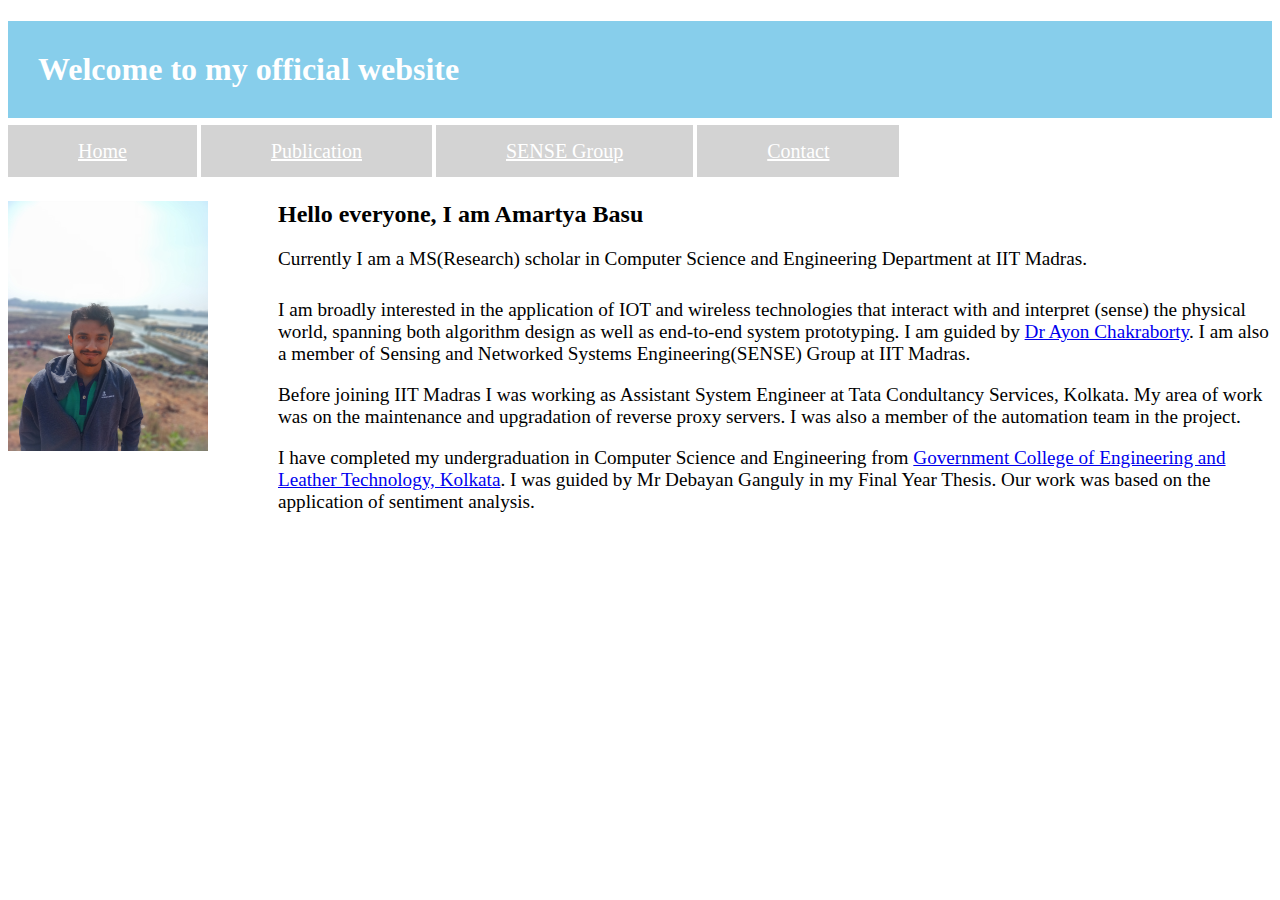
==== index.html @ 69b58a4e "Add files via upload" ====
<!DOCTYPE html>
<html>
<head>
	<title>Amartya Basu Website</title>
	<meta name="viewport" content="width=device-width, initial-scale=1.0">
	<link rel="stylesheet" type="text/css" href="style.css" media="screen" />
</head>
<style>
	@media only screen and (max-width: 992px)
	{}
</style>

<body>

	<h1>Welcome to my official website</h1>
	<div>
		<a href="" class="button"> Home</a>
		<a href="" class="button"> Publication</a>
		<a href="https://www.cse.iitm.ac.in/~ayon/#" class="button" target="blank"> SENSE Group</a>
		<a href="" class="button"> Contact</a></div>
	</br>
<h2><img src="IMG20220213114557.jpg" id="photo">Hello everyone, I am Amartya Basu
</h2>

<div class="intro">
	
Currently I am a MS(Research) scholar in Computer Science and Engineering Department at IIT Madras.
</div>

<div style="padding: 5px"></div>
<p class="intro">
 I am broadly interested in the application of IOT and wireless technologies that interact with and interpret (sense) the physical world, spanning both algorithm design as well as end-to-end system prototyping. I am guided by <a href="https://www.cse.iitm.ac.in/~ayon/">Dr Ayon Chakraborty</a>. I am also a member of Sensing and Networked Systems Engineering(SENSE) Group at IIT Madras.</p>

 <p class="intro" style="padding-left: 220px">Before joining IIT Madras I was working as Assistant System Engineer at Tata Condultancy Services, Kolkata. My area of work was on the maintenance and upgradation of reverse proxy servers. I was also a member of the automation team in the project. 
</p>
 <p class="intro" style="padding-left: 270px">I have completed my undergraduation in Computer Science and Engineering from <a href="https://gcelt.gov.in/">Government College of Engineering and Leather Technology, Kolkata</a>. I was guided by Mr Debayan Ganguly in my Final Year Thesis. Our work was based on the application of sentiment analysis.
</p></div>
</body>
</html>
---- style.css ----
h1{
	background-color: skyblue;
	font-family: calibri;
	color: white;
    padding: 30px;
}
#photo{
	
	float: left;
	height: 250px;
	width: 200px;
	padding-right: 70px;
}
.intro
{
	
    font-family: calibri;
    font-size: 120%;
}
.column
{
	
    font-family: calibri;
    font-size: 120%;
    margin-left: 200px;
}
#mail{
	margin-top: 30px;
	float: right;
	font-family: calibri;
	font-style: italic;

}
/* Style the links inside the sidenav */
#menu{
	margin-left: -40px;
}
.button {
  background-color: lightgrey;
  color: white;
  padding: 15px 70px 15px;
  font-size: 20px;
  font-family: calibri;
  border: none;
}
.button:hover{
	background-color: darkgrey;
	color: white;
  transition: 0.5s;
}
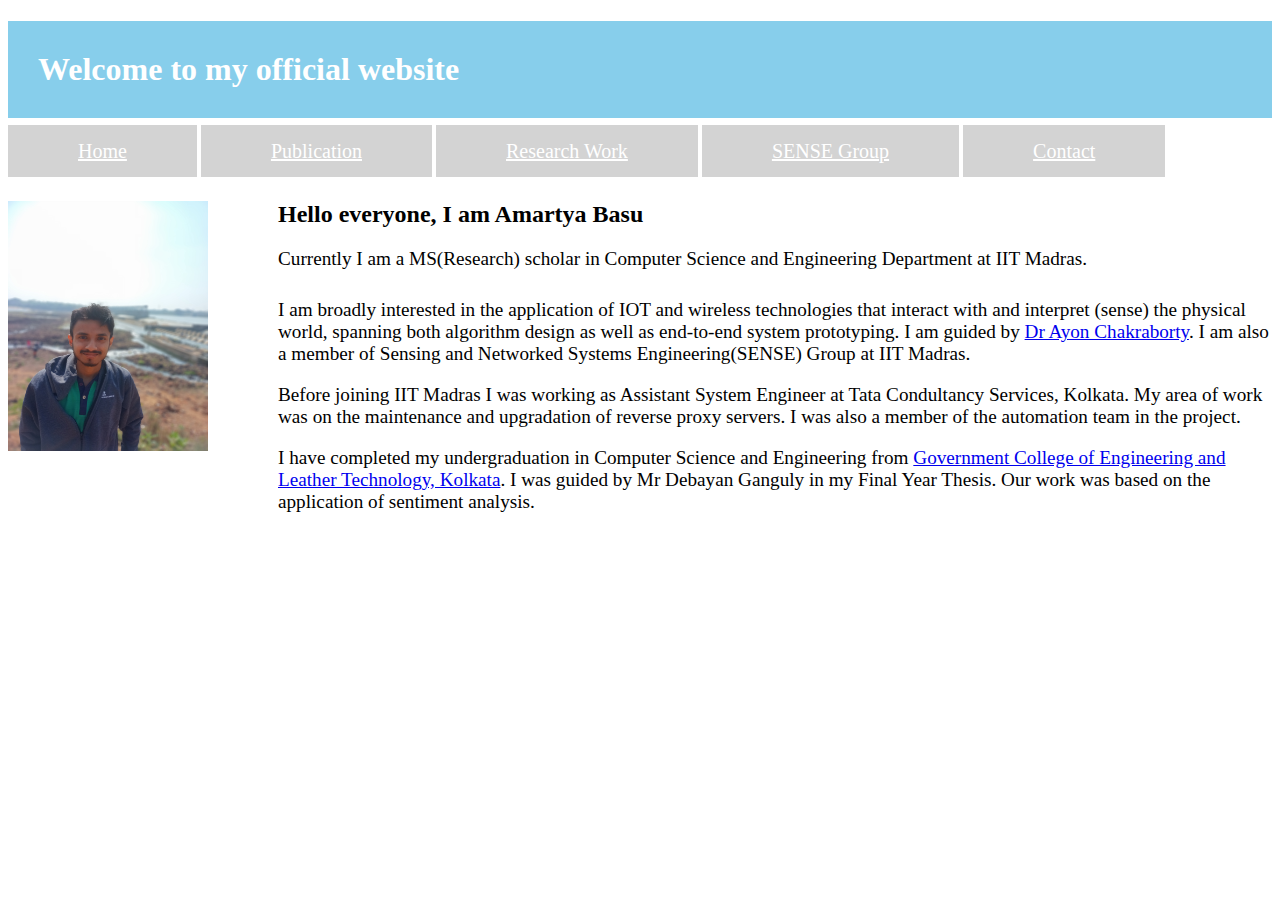
==== commit a0feafd2: "Update index.html" ====
--- a/index.html
+++ b/index.html
@@ -16,6 +16,7 @@
 	<div>
 		<a href="" class="button"> Home</a>
 		<a href="" class="button"> Publication</a>
+		<a href="" class="button"> Research Work</a>
 		<a href="https://www.cse.iitm.ac.in/~ayon/#" class="button" target="blank"> SENSE Group</a>
 		<a href="" class="button"> Contact</a></div>
 	</br>
